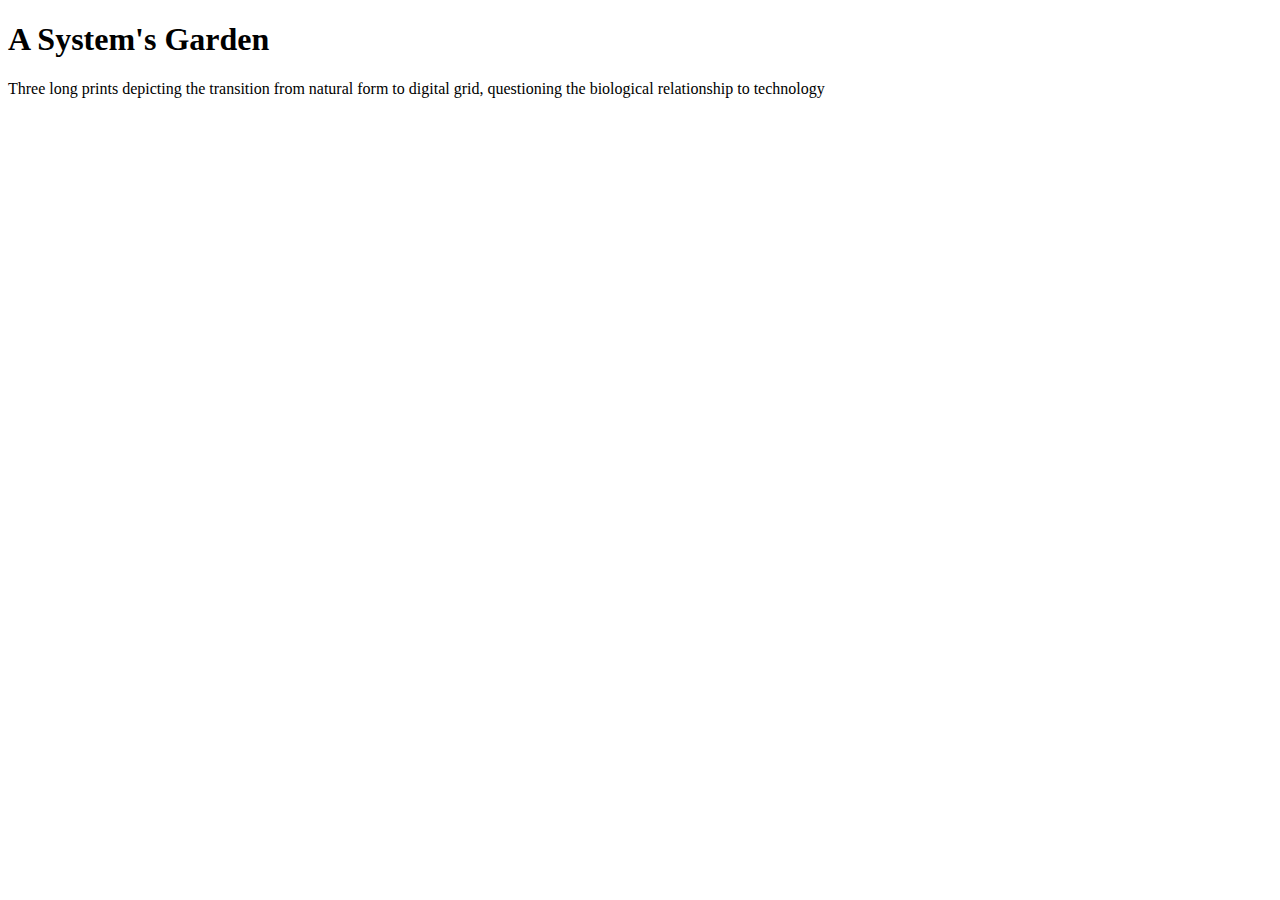
==== pages/a-systems-garden.html @ 78fdb5b7 "added t1 page" ====
<!DOCTYPE html>

<head>
    <title>A System's Garden</title>
</head>

<body>

    <h1>A System's Garden</h1>

    <p>Three long prints depicting the transition from natural form to digital grid, questioning the biological relationship to technology</p>
</body>
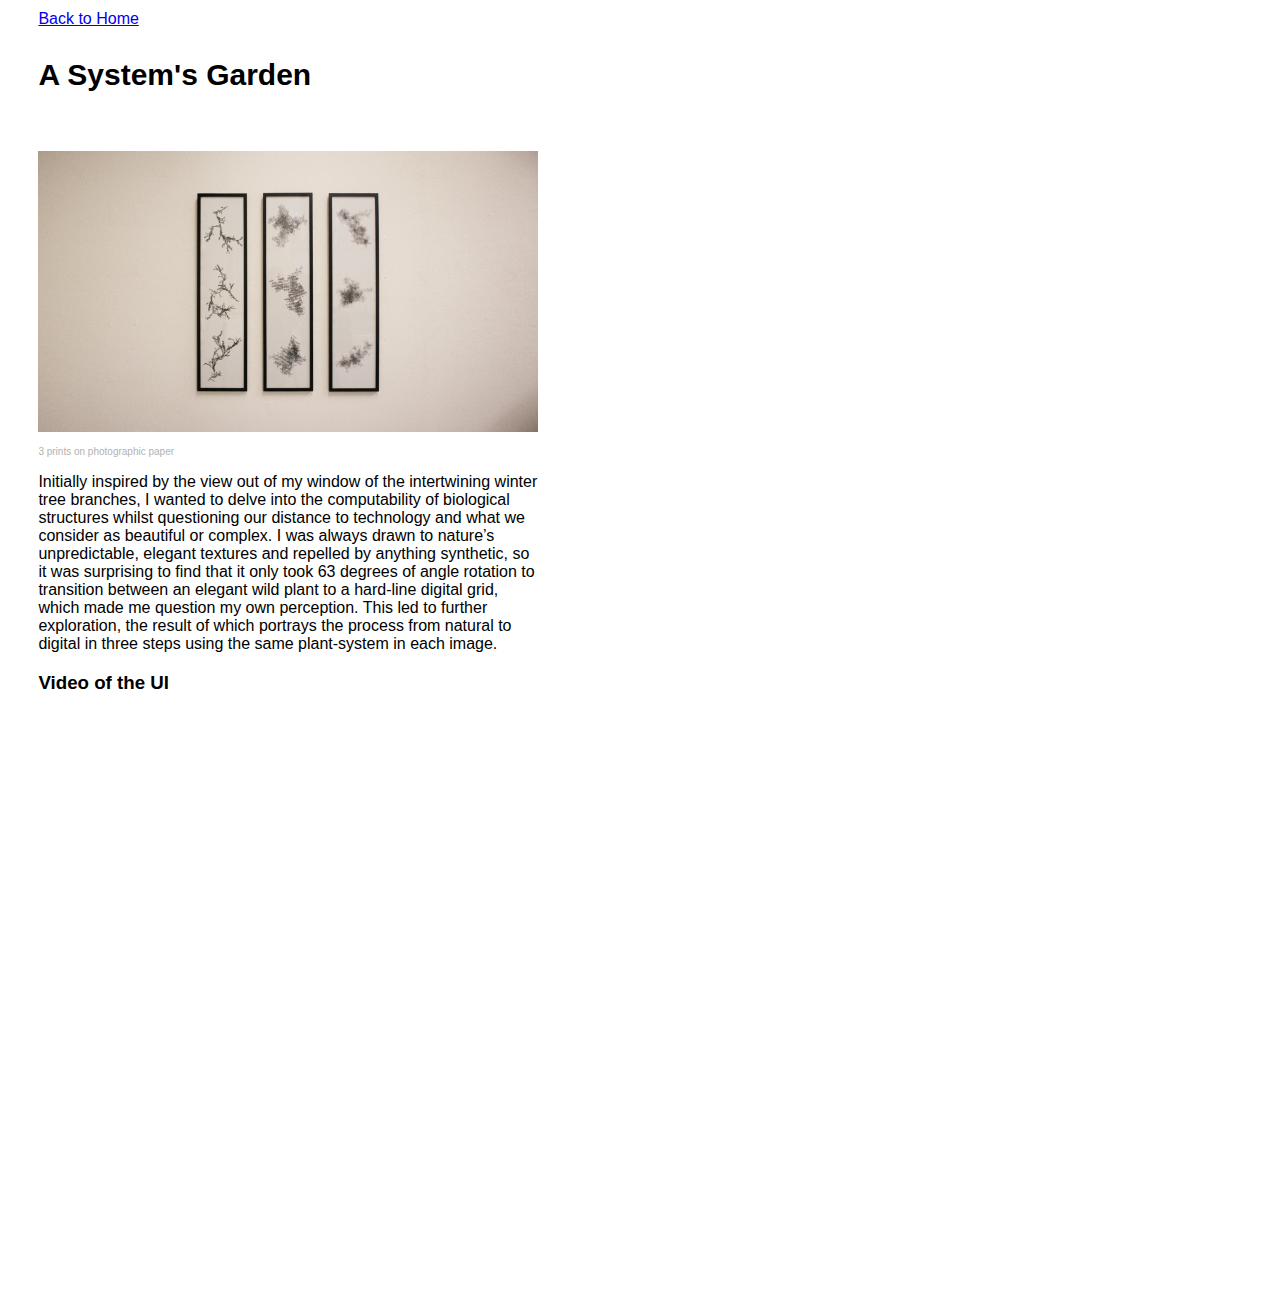
==== commit 0a3e7644: "Added T1 + W4 hws" ====
--- a/pages/a-systems-garden.html
+++ b/pages/a-systems-garden.html
@@ -1,12 +1,40 @@
 <!DOCTYPE html>
+<html>
+<head>
+    <meta charset="UTF-8">
+    <meta name="viewport" content="width=device-width, initial-scale=1" />
+    <link rel="stylesheet" href="../css/style.css">
+    
+    <title>A System's Garden</title>
 
-<head>
-    <title>A System's Garden</title>
 </head>
 
 <body>
+    <nav>
+        <a href="../">Back to Home</a>
+    </nav>
 
-    <h1>A System's Garden</h1>
+    <header>
+        <h1>A System's Garden</h1>
+    </header>
 
-    <p>Three long prints depicting the transition from natural form to digital grid, questioning the biological relationship to technology</p>
-</body>+    <main>
+        <section>
+            <img class="page-img" src="../assets/images/SystemsGarden_Popup.jpeg">
+                <p class="material">3 prints on photographic paper</p>
+                <p>Initially inspired by the view out of my window of the intertwining winter tree branches, I wanted to delve into the computability of biological structures whilst questioning our distance to technology and what we consider as beautiful or complex. I was always drawn to nature’s unpredictable, elegant textures and repelled by anything synthetic, so it was surprising to find that it only took 63 degrees of angle rotation to transition between an elegant wild plant to a hard-line digital grid, which made me question my own perception. This led to further exploration, the result of which portrays the process from natural to digital in three steps using the same plant-system in each image.</p>
+        </section>
+
+        <section>
+            <h3>Video of the UI</h3>
+                <div class="responsive-video">
+                    <iframe title="vimeo-player" src="https://player.vimeo.com/video/789517442?h=da23f67b91" width="100%" height="100%" frameborder="0" allowfullscreen></iframe>
+                </div>
+        </section>
+    </main>
+    
+
+    
+</body>
+
+</html>--- a/css/style.css
+++ b/css/style.css
@@ -0,0 +1,186 @@
+
+body{
+    font-family: Verdana, sans-serif;
+    margin: 0;
+}
+
+h1{
+    font-size: 30px;
+    
+}
+
+p{
+    font-size: 16px;
+    width:100%;
+    max-width:500px;
+}
+
+header{
+    padding:0 3%;
+}
+
+main{
+    width:100%;
+    max-width:1400px; /* means it won't be larger than 1200px on larger screens */
+    box-sizing: border-box;
+    margin: 0 auto;
+    padding: 3%;
+
+}
+
+footer{
+    width:100%;
+    min-height:100px;
+}
+
+nav{
+    padding:10px 3%;
+}
+
+
+
+.flex-container{
+    display: flex; 
+    flex-direction: row;
+    flex-wrap: wrap;
+}
+
+.flex-item{
+    display: flex;
+    flex-grow: 0;
+    flex-shrink: 0;
+    flex-basis: 25%; 
+    box-sizing: border-box;
+    padding: 5px;
+}
+
+.flex-item a{
+    display: flex;
+    width: 100%;
+    height: 0;
+    padding: 30% 0;
+    background-image: url(../assets/images/lightgrey-line.jpeg); /*change the image to one of you choice */
+    background-position: center;
+    background-size: 100%;
+    justify-content: center;
+    align-items: center;
+    text-align: center;
+    text-decoration: none;
+    color:#0e0e0e;
+    transition: all 0.2s;
+
+}
+
+#ASD{
+    background-image: url(../assets/images/Xtreeb1.jpg); 
+}
+
+#SS{
+    background-image: url(../assets/images/SouthernSunrise.png); 
+}
+
+#IOL{
+    background-image: url(../assets/images/IllusionofLife.png); 
+}
+
+#PS {
+    background-image:url(../assets/images/plant-scrape-1.png);
+}
+
+#VS {
+    
+        background-image:url(../assets/images//protein\ visualise.png);
+    
+}
+#SR {
+    
+    background-image:url(../assets/images/searise.png);
+
+}
+
+
+
+.flex-item a:hover{
+    color:#b2b2b2;
+    /* opacity: 0.5; */
+    background-size: 120%;
+}
+
+.flex-item h4{
+   margin:10px;
+   background-color: white;
+   opacity: 0.7;
+   padding:5px 10px;
+}
+
+.page-img {
+    width:100%;
+    max-width:500px;
+    height: auto;
+}
+
+.material {
+    color:#b2b2b2;
+    font-size: 10px;
+}
+
+.responsive-video {
+   
+        position: relative;
+        width: 60%; /* adjust this and the padding-top to change how big it is*/
+        height: 0;
+        padding-top: 45%;
+    
+}
+.responsive-video iframe{
+    position: absolute;
+    top:0;
+    left:0;
+    height: 100%;
+    width: 100%;
+}
+
+/* Media Queries for responsive design */
+
+/* Un-comment the body background-colors to see bold debug color change between screen sizes */
+
+/* Extra large */
+@media screen and (max-width: 1200px) {
+    /* body {
+      background-color: rgb(0, 255, 162);
+    } */
+
+    .flex-item{
+        flex-basis: 33.33%; /*width of the box, take up a quarter of the parent's size*/
+    }
+}
+
+/* Large */
+@media screen and (max-width: 992px) {
+    /* body {
+      background-color: rgb(255, 81, 0);
+    } */
+
+}
+
+/* Medium */
+@media screen and (max-width: 768px) {
+    /* body {
+      background-color: rgb(255, 0, 191);
+    } */
+
+    .flex-item{
+        flex-basis: 50%; /*width of the box, take up a quarter of the parent's size*/
+    }
+}
+
+/* Small */
+@media screen and (max-width: 576px) {
+    /* body {
+      background-color: blue;
+    } */
+
+    .flex-item{
+        flex-basis: 100%; /*width of the box, take up a quarter of the parent's size*/
+    }
+}